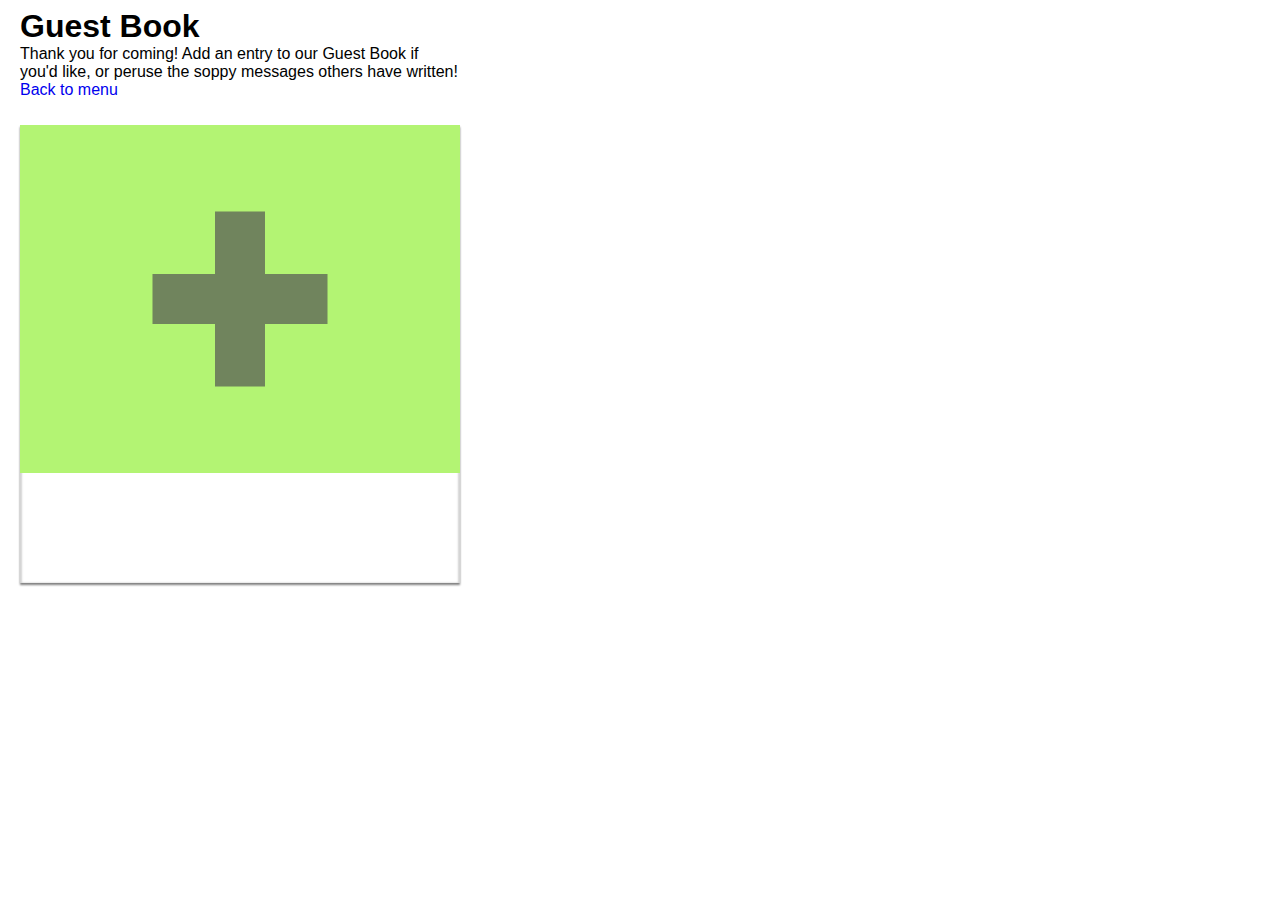
==== guestbook.html @ fc147053 "bring in guestbook" ====
<!DOCTYPE html>
<html lang="en">

<head>
  <meta charset="UTF-8">
  <meta name="viewport" content="width=device-width, initial-scale=1.0">
  <title>Document</title>
  <link rel="stylesheet" href="guestbook.css">
  <script src="guestbook.js" defer></script>
</head>

<body>
  <main>
    <header>
      <h1>Guest Book</h1>
      <p>
        Thank you for coming!
        Add an entry to our Guest Book if you'd like,
        or peruse the soppy messages others have written!
      </p>
      <a href="/">Back to menu</a>
    </header>
    <section>
      <form data-form-state="new">
        <input type="hidden" name="id" value="">
        <article style="--color-background: #b3f473;">
          <div class="content">
            <textarea class="content__textarea" name="text" maxlength="1000" placeholder="Tell us why you love us."
              required></textarea>
            <div class="icon icon--plus">
              <svg xmlns="http://www.w3.org/2000/svg" fill="none" viewBox="0 0 16 16">
                <path fill="#555" d="M10 1H6v5H1v4h5v5h4v-5h5V6h-5V1Z" />
              </svg>
            </div>
          </div>
          <div class="meta">
            <p class="author-input">
              <input class="author__text-input" type="text" name="author" placeholder="your name" required />
            </p>
            <div class="meta__footer">
              <p class="colour-input-wrapper">
                <input class="color-input" type="color" name="colour" value="#b3f473" id="color-picker" />
                <label class="color-label" for="color-picker">#b3f473</label>
              </p>
              <button class="submit" type="submit">post</button>
            </div>
          </div>
        </article>
      </form>
      <template id="article-template">
        <article style="--color-background: #b3f473;" js-article data-id="">
          <p class="content" js-content></p>
          <div class="meta">
            <p class="author">
              <span class="author__text" js-author></span>
              <span class="author__restricted-icon">®</span>
            </p>
            <div class="meta__footer">
              <p class="colour" js-colour></p>
              <button class="button--edit" type="button" js-button-edit>Edit</button>
            </div>
          </div>
        </article>
      </template>
    </section>
  </main>
</body>

</html>
---- guestbook.css ----
/* resets */

body,
h1,
h2,
h3,
h4,
h5,
h6,
ul,
p {
  margin: 0;
}

ul {
  list-style: none;
  padding-inline-start: 0;
}

a {
  text-decoration: none;
}

button {
  border: none;
  background-color: transparent;
  text-transform: uppercase;
  font-size: 18px;
  font-weight: bold;
  color: grey;
  cursor: pointer;
}

/* styles */

body {
  font-family: sans-serif;
}

main {
  @media (min-width: 720px) {
    max-width: 480px;
  }
}

header {
  padding: 8px 20px 18px;
}

section {
  display: flex;
  flex-direction: column;
  row-gap: 10px;
  margin-bottom: 24px;
}

section:has([js-button-edit]) form {
  display: none;
}

section:has([js-button-edit]) form[data-form-state="edit"] {
  --content-opacity: 1;
  --icon-opacity: 0;
  display: block;
}

section:has([js-button-edit])
  form[data-form-state="edit"]
  ~ article:has([js-button-edit]) {
  display: none;
}

article {
  --gutters: 24px;
  display: flex;
  position: relative;
  flex-direction: column;
  justify-content: space-between;
  margin: 8px 20px;
}

article:before {
  content: "";
  position: absolute;
  inset: 0;
  box-shadow: 0px 2px 2px grey, inset 2px 0px 2px lightgrey,
    inset -2px 0px 2px lightgrey;
  pointer-events: none;
}

article:has([js-button-edit]) {
  order: -1;
}

.content {
  position: relative;
  background-color: var(--color-background, #b3f473);
  padding: 24px var(--gutters);
  min-height: 300px;
  font-size: 20px;
}

.meta {
  display: flex;
  flex-direction: column;
  padding: 16px var(--gutters) 28px;
  text-transform: uppercase;
  font-size: 28px;
  font-weight: bold;
}

.meta__footer {
  display: flex;
  justify-content: space-between;
}

.author {
  display: inline-flex;
  column-gap: 2px;
  width: 100%;
}

.author__text {
  overflow: hidden;
  white-space: nowrap;
  text-overflow: ellipsis;
}

.author__restricted-icon {
  margin-top: 2px;
  font-size: 0.6em;
}

.button--edit,
.submit {
  align-self: flex-end;
}

/* forms */

form {
  --content-opacity: 0;
  --icon-opacity: 1;
}

form .icon {
  display: flex;
  align-items: center;
  justify-content: center;
  position: absolute;
  inset: 0;
  pointer-events: none;
  opacity: 0.7;
}

form svg {
  width: 200px;
  height: 200px;
  opacity: var(--icon-opacity);
  transition: opacity 200ms ease-in-out;
}

form textarea,
form input,
form label,
form button {
  opacity: var(--content-opacity);
  transition: opacity 200ms ease-in-out;
}

form:focus-within {
  --content-opacity: 1;
  --icon-opacity: 0;
}

form[data-form-state="edit"] {
  --content-opacity: 1;
  --icon-opacity: 0;
}

.content__textarea {
  width: 100%;
  height: 100%;
  background-color: transparent;
  border: none;
  outline: none;
  font-size: 20px;
  resize: none;
}

.author-input {
  display: inline-flex;
  column-gap: 2px;
  width: 100%;
}

.author__text-input {
  width: 100%;
  border: none;
  outline: none;
  text-transform: uppercase;
  font-size: 28px;
  font-weight: bold;
}

.colour-input-wrapper {
  position: relative;
}

.color-input {
  position: absolute;
  width: 100%;
  border: none;
  background-color: transparent;
  cursor: pointer;
  opacity: 0;
}
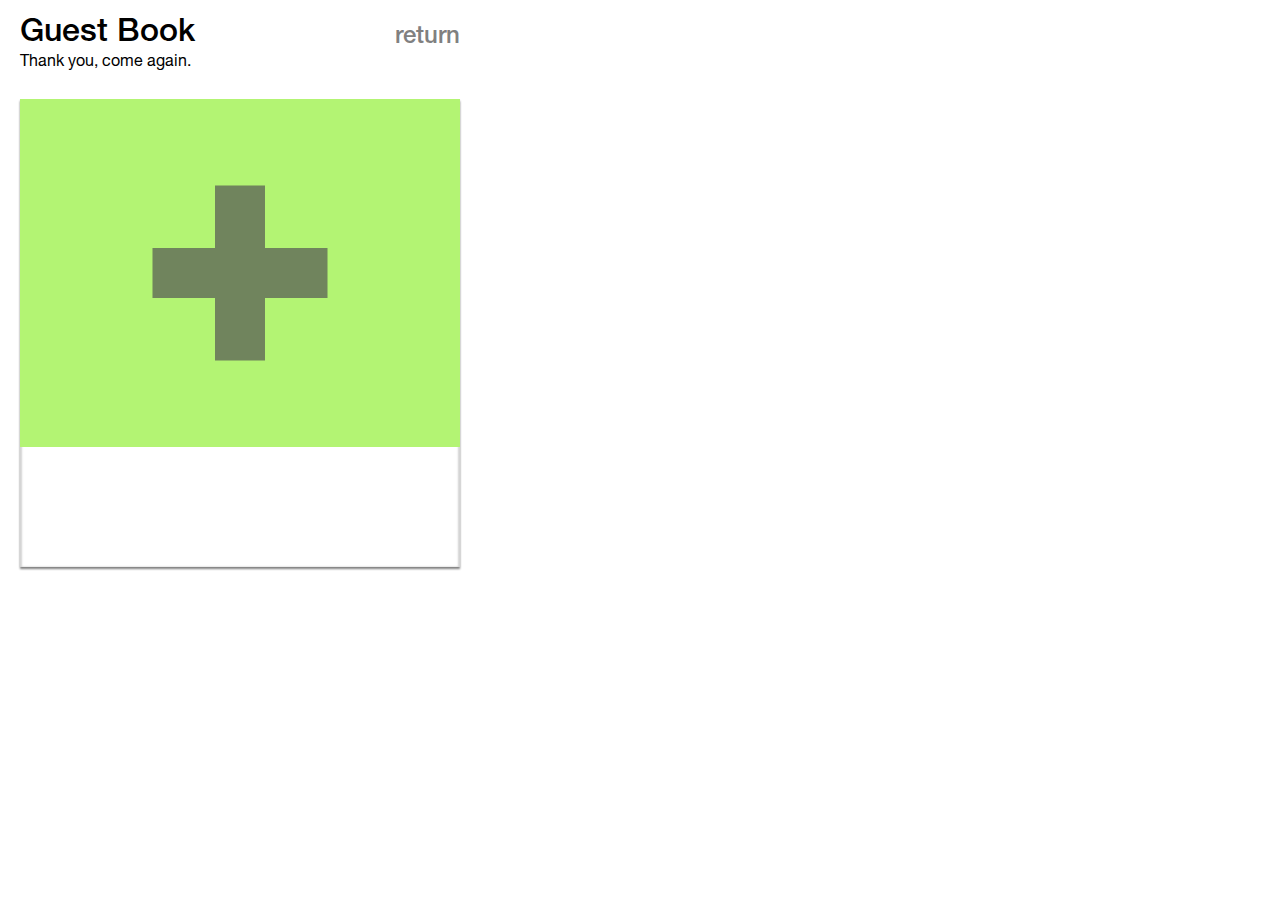
==== commit b2e796ed: "upload remaining changes" ====
--- a/guestbook.html
+++ b/guestbook.html
@@ -12,13 +12,13 @@
 <body>
   <main>
     <header>
-      <h1>Guest Book</h1>
-      <p>
-        Thank you for coming!
-        Add an entry to our Guest Book if you'd like,
-        or peruse the soppy messages others have written!
-      </p>
-      <a href="/">Back to menu</a>
+      <div class="header-upper">
+        <h1>Guest Book</h1>
+        <h2>
+          <a href="/">return</a>
+        </h2>
+      </div>
+      <p>Thank you, come again.</p>
     </header>
     <section>
       <form data-form-state="new">
--- a/guestbook.css
+++ b/guestbook.css
@@ -1,3 +1,41 @@
+/* fonts */
+
+@font-face {
+  font-family: "Helvetica Neue Roman";
+  src: url("/fonts/HelveticaNeueLTStd-Roman.otf") format("opentype");
+}
+@font-face {
+  font-family: "Helvetica Neue Medium";
+  src: url("/fonts/HelveticaNeueLTStd-Md.otf") format("opentype");
+}
+@font-face {
+  font-family: "Helvetica Neue Bold";
+  src: url("/fonts/HelveticaNeueLTStd-Bd.otf") format("opentype");
+}
+
+h1 {
+  font-family: "Helvetica Neue Medium", sans-serif;
+  font-size: 32px;
+  font-weight: 400;
+}
+
+h2 {
+  font-family: "Helvetica Neue Medium", sans-serif;
+  font-size: 24px;
+  font-weight: 400;
+}
+
+body, textarea, input {
+  font-family: 'Helvetica Neue Roman', Helvetica, sans-serif;
+  font-size: 16px;
+  font-weight: 400;
+}
+
+.meta, .author__text-input {
+  font-family: 'Helvetica Neue Bold', Helvetica, sans-serif;
+  font-size: 32px;
+}
+
 /* resets */
 
 body,
@@ -12,6 +50,10 @@
   margin: 0;
 }
 
+h1, h2 {
+  line-height: 1;
+}
+
 ul {
   list-style: none;
   padding-inline-start: 0;
@@ -19,6 +61,7 @@
 
 a {
   text-decoration: none;
+  color: grey;
 }
 
 button {
@@ -33,10 +76,6 @@
 
 /* styles */
 
-body {
-  font-family: sans-serif;
-}
-
 main {
   @media (min-width: 720px) {
     max-width: 480px;
@@ -44,7 +83,14 @@
 }
 
 header {
-  padding: 8px 20px 18px;
+  padding: 18px 20px 18px;
+}
+
+.header-upper {
+  display: flex;
+  align-items: flex-end;
+  justify-content: space-between;
+  margin-bottom: 4px;
 }
 
 section {
@@ -95,6 +141,7 @@
 .content {
   position: relative;
   background-color: var(--color-background, #b3f473);
+  color: var(--color-text, #000000);
   padding: 24px var(--gutters);
   min-height: 300px;
   font-size: 20px;
@@ -105,8 +152,6 @@
   flex-direction: column;
   padding: 16px var(--gutters) 28px;
   text-transform: uppercase;
-  font-size: 28px;
-  font-weight: bold;
 }
 
 .meta__footer {
@@ -179,17 +224,23 @@
 }
 
 .content__textarea {
+  display: inline-block;
   width: 100%;
   height: 100%;
   background-color: transparent;
+  color: var(--color-text, #000000);
   border: none;
   outline: none;
+  box-shadow: none;
+  margin-block: 0px;
+  padding: 0px;
   font-size: 20px;
   resize: none;
 }
 
 .author-input {
-  display: inline-flex;
+  display: flex;
+  justify-content: flex-start;
   column-gap: 2px;
   width: 100%;
 }
@@ -198,9 +249,9 @@
   width: 100%;
   border: none;
   outline: none;
+  margin-block: 0px;
+  padding: 0px;
   text-transform: uppercase;
-  font-size: 28px;
-  font-weight: bold;
 }
 
 .colour-input-wrapper {
